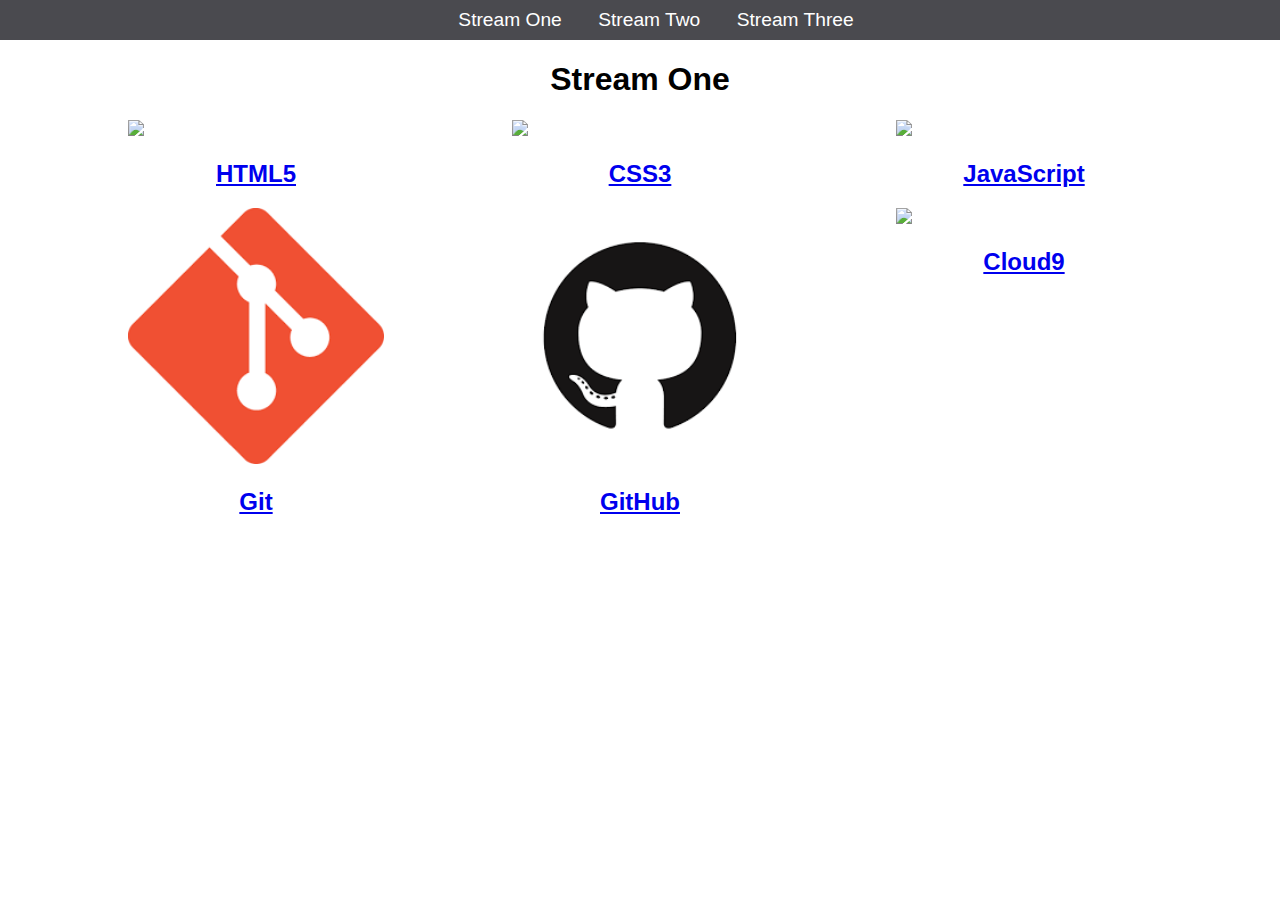
==== index.html @ 56c75612 "Rename stream-one.html to index.html" ====
<!DOCTYPE html>
<html>
	<head>
		<title>Hello World</title>
		<link rel="stylesheet" href="css/style.css" type="text/css" />
	</head>
	
	<body>
		<nav>
			<ul>
				<li><a href="stream-one.html">Stream One</a></li>
				<li><a href="stream-two.html">Stream Two</a></li>
				<li><a href="stream-three.html">Stream Three</a></li>
			</ul>
		</nav>
		<h1>Stream One</h1>
        <div class="card">
        	<a href="https://en.wikipedia.org/wiki/HTML5">
        		<img src="http://files.softicons.com/download/web-icons/html5-icons-by-iconshock/ico/logo.ico">
        		<h2>HTML5</h2>
        	</a>
        </div>
        <div class="card">
        	<a href="https://en.wikipedia.org/wiki/Cascading_Style_Sheets">
        		<img src="https://encrypted-tbn0.gstatic.com/images?q=tbn:ANd9GcQCwOk4HlFrJ_Vm5KXi9u4FgppgzVKLjk8DzQ_Wu8JVMPbOiyiQ2g">
        		<h2>CSS3</h2>
        	</a>
        </div>
         <div class="card">
                <a href="https://en.wikipedia.org/wiki/JavaScript" target="_blank">
                    <img src="https://www.sololearn.com/Icons/Courses/1024.png"/>
                    <h2>JavaScript</h2>
                </a>
            </div>
			<div class="card">
				<a href="https://en.wikipedia.org/wiki/Git" target="_blank">
					<img src="[data-uri]"/>
					<h2>Git</h2>
				</a>
			</div>
			<div class="card">
				<a href="https://en.wikipedia.org/wiki/GitHub" target="_blank">
					<img src="[data-uri]"/>
					<h2>GitHub</h2>
				</a>
			</div>
			<div class="card">
				<a href="https://en.wikipedia.org/wiki/Cloud9" target="_blank">
					<img src="http://imgmr.com/wp-content/uploads/2016/03/cloud9.jpg"/>
					<h2>Cloud9</h2>
				</a>
			</div>
	</body>
	
</html>
---- css/style.css ----
body {
  margin: 0;
  padding: 0;
  font-family: 'Oswald', sans-serif;
}
 
nav ul {
  list-style: none;
  background-color: #4a4a4f;
  text-align: center;
  padding: 0;
  margin: 0;
}

nav li {
  font-size: 1.2em;
  line-height: 40px;
  height: 40px;
  display: inline-block;
  margin-left: 2.5%;
}
 
nav a {
  text-decoration: none;
  color: #fff;
  display: block;
}

nav a:hover {
  background-color: #fff;
  color: #4a4a4f;
}

.card {
    float: left;
    width: 20%;
    margin-left: 10%;
}

.card a {
    text-align: center;
}

img {
    width:100%;
}

h1 {
    text-align: center
}
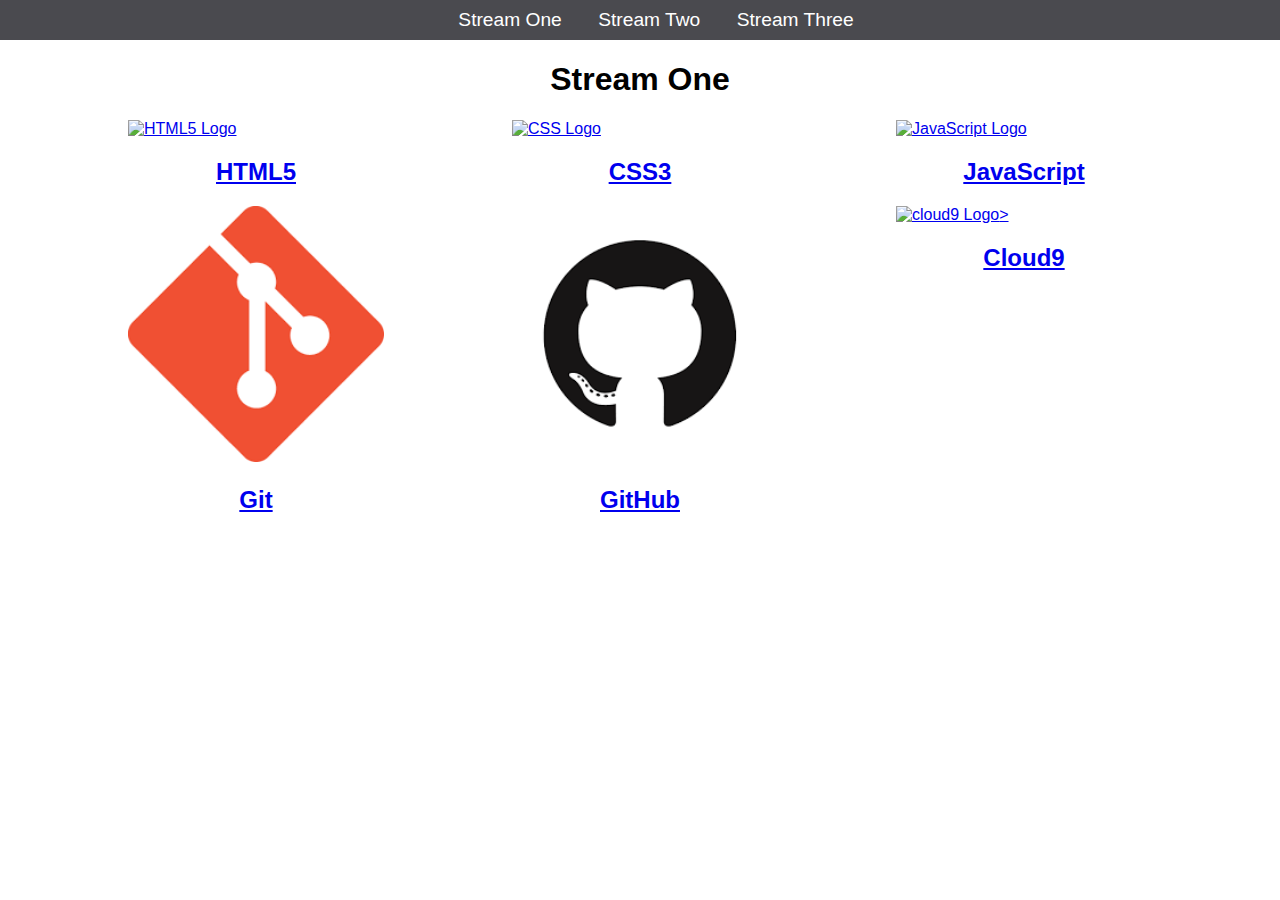
==== commit 52101105: "Updated and validated HTML" ====
--- a/index.html
+++ b/index.html
@@ -8,7 +8,7 @@
 	<body>
 		<nav>
 			<ul>
-				<li><a href="stream-one.html">Stream One</a></li>
+				<li><a href="index.html">Stream One</a></li>
 				<li><a href="stream-two.html">Stream Two</a></li>
 				<li><a href="stream-three.html">Stream Three</a></li>
 			</ul>
@@ -16,37 +16,37 @@
 		<h1>Stream One</h1>
         <div class="card">
         	<a href="https://en.wikipedia.org/wiki/HTML5">
-        		<img src="http://files.softicons.com/download/web-icons/html5-icons-by-iconshock/ico/logo.ico">
+        		<img src="http://files.softicons.com/download/web-icons/html5-icons-by-iconshock/ico/logo.ico" alt="HTML5 Logo">
         		<h2>HTML5</h2>
         	</a>
         </div>
         <div class="card">
         	<a href="https://en.wikipedia.org/wiki/Cascading_Style_Sheets">
-        		<img src="https://encrypted-tbn0.gstatic.com/images?q=tbn:ANd9GcQCwOk4HlFrJ_Vm5KXi9u4FgppgzVKLjk8DzQ_Wu8JVMPbOiyiQ2g">
+        		<img src="https://encrypted-tbn0.gstatic.com/images?q=tbn:ANd9GcQCwOk4HlFrJ_Vm5KXi9u4FgppgzVKLjk8DzQ_Wu8JVMPbOiyiQ2g" alt="CSS Logo">
         		<h2>CSS3</h2>
         	</a>
         </div>
          <div class="card">
                 <a href="https://en.wikipedia.org/wiki/JavaScript" target="_blank">
-                    <img src="https://www.sololearn.com/Icons/Courses/1024.png"/>
+                    <img src="https://www.sololearn.com/Icons/Courses/1024.png" alt="JavaScript Logo">
                     <h2>JavaScript</h2>
                 </a>
             </div>
 			<div class="card">
 				<a href="https://en.wikipedia.org/wiki/Git" target="_blank">
-					<img src="[data-uri]"/>
+					<img src="[data-uri]" alt="Git Logo">
 					<h2>Git</h2>
 				</a>
 			</div>
 			<div class="card">
 				<a href="https://en.wikipedia.org/wiki/GitHub" target="_blank">
-					<img src="[data-uri]"/>
+					<img src="[data-uri]" alt="GitHub Logo">
 					<h2>GitHub</h2>
 				</a>
 			</div>
 			<div class="card">
 				<a href="https://en.wikipedia.org/wiki/Cloud9" target="_blank">
-					<img src="http://imgmr.com/wp-content/uploads/2016/03/cloud9.jpg"/>
+					<img src="http://imgmr.com/wp-content/uploads/2016/03/cloud9.jpg" alt="cloud9 Logo">>
 					<h2>Cloud9</h2>
 				</a>
 			</div>
